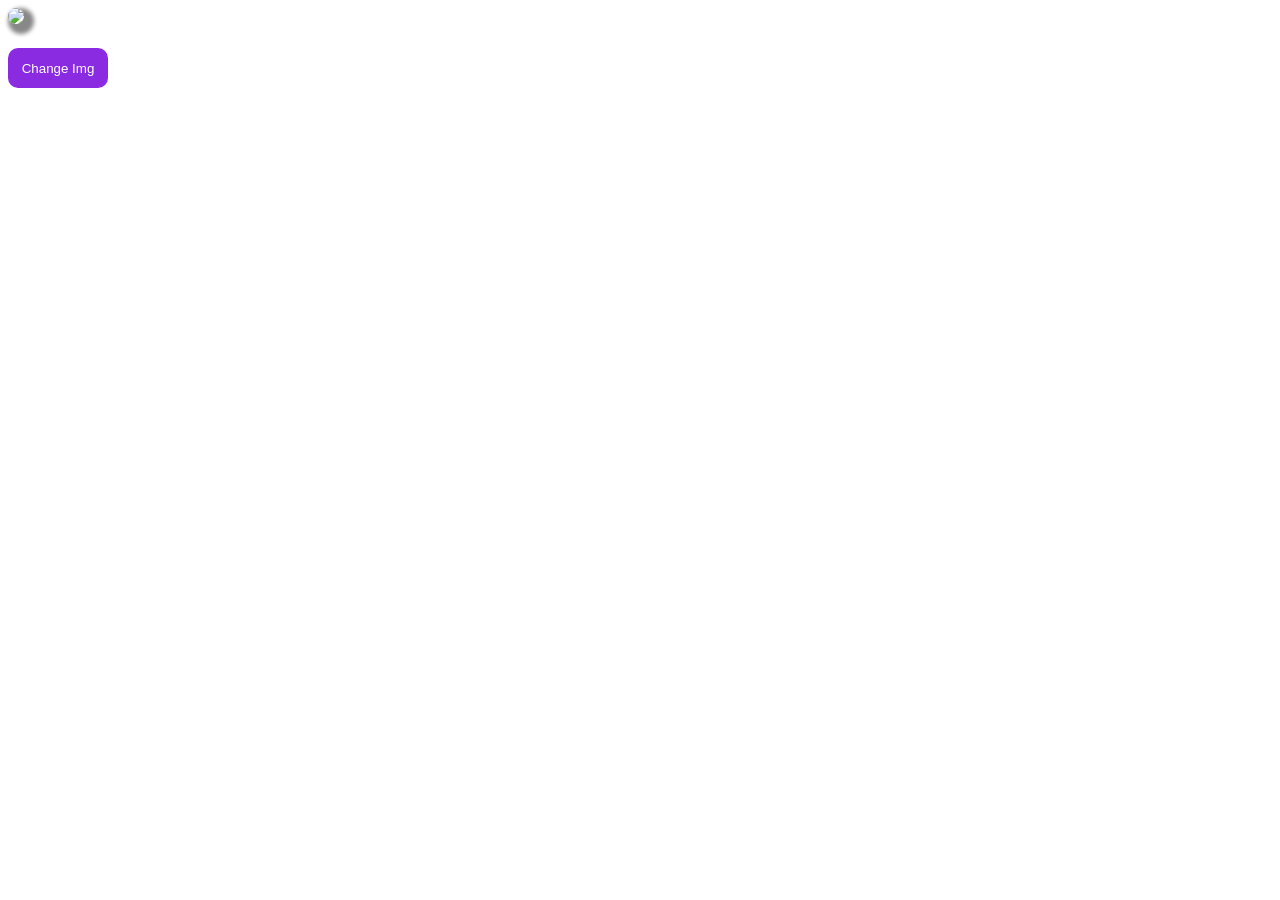
==== index.html @ 25853e82 "first commit" ====
<!DOCTYPE html>
<html lang="en">

<head>
    <meta charset="UTF-8">
    <meta http-equiv="X-UA-Compatible" content="IE=edge">
    <meta name="viewport" content="width=device-width, initial-scale=1.0">
    <title>Document</title>
    <link rel="stylesheet" href="./css/main.css">
</head>

<body>

    <img src="#" id="img">
    <button onclick="changeImg()">Change Img</button>

    <script src="./js/main.js"></script>
</body>

</html>
---- css/main.css ----
img{
    border-radius: 20px;
    box-shadow: 5px 5px 4px 5px #888888;
    transition: 1s;
}
img:hover{
    box-shadow: 6px 6px 4px 6px #888888;
    transform:scale(0.9,0.9)
}
button{
    display: block;
    background-color: blueviolet;
    height: 40px;
    width: 100px;
    border-radius: 10px;
    border: none;
    color: white;
    margin-top: 20px;
    transition: 1s;
}
button:hover{
    box-shadow: 1px 1px 0.5px 1px #888888;
}
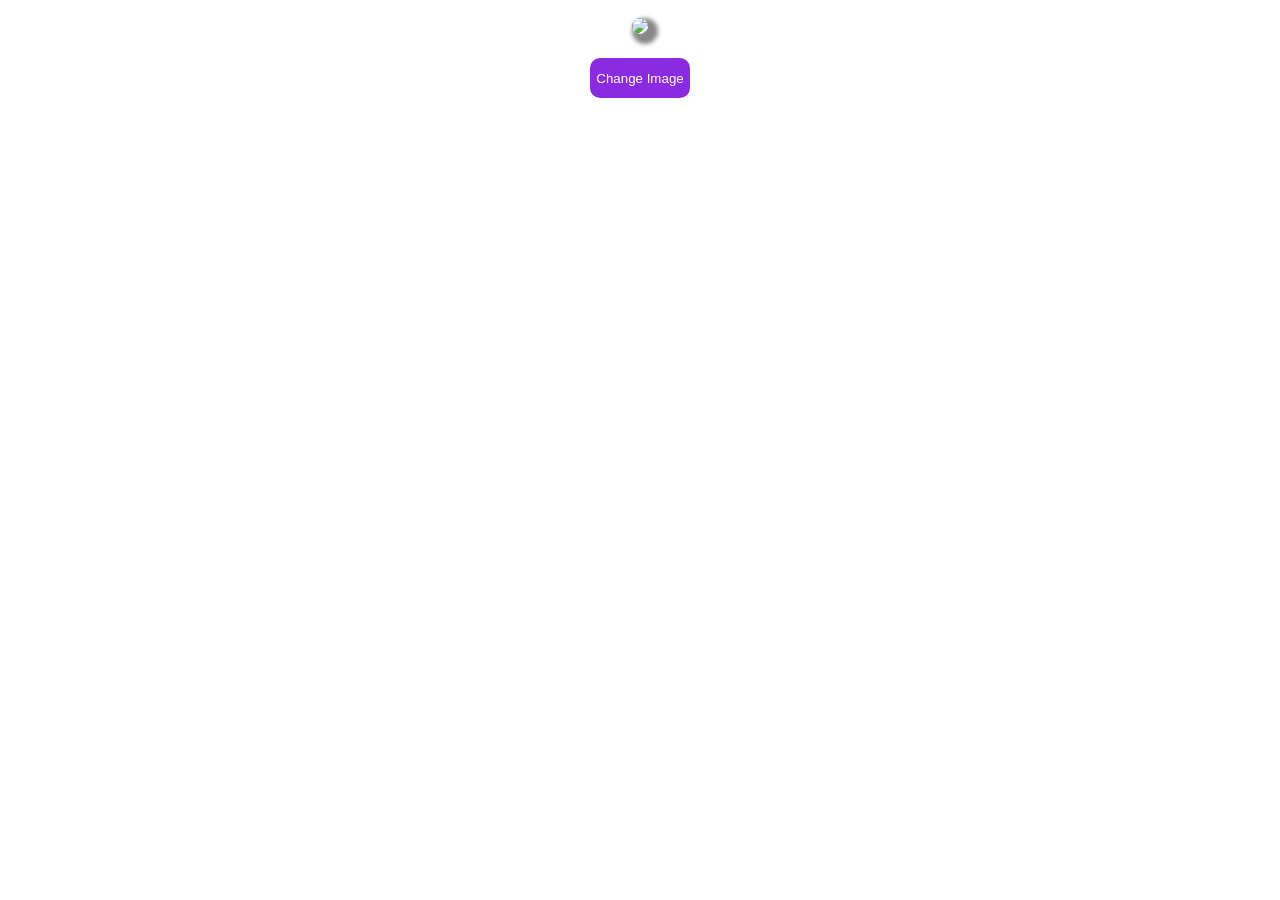
==== commit a3258a9f: "added few colors surround of the div" ====
--- a/index.html
+++ b/index.html
@@ -10,10 +10,11 @@
 </head>
 
 <body>
+    <div id="body" class="bodyClass">
 
-    <img src="#" id="img">
-    <button onclick="changeImg()">Change Img</button>
-
+        <img src="#" id="img">
+        <button onclick="changeImg()">Change Image</button>
+    </div>
     <script src="./js/main.js"></script>
 </body>
 
--- a/css/main.css
+++ b/css/main.css
@@ -1,13 +1,22 @@
-img{
+.bodyClass {
+    width: 50%;
+    text-align: center;
+    margin: 0 auto;
+    padding: 10px;
+    border-radius: 10px;
+}
+img {
     border-radius: 20px;
     box-shadow: 5px 5px 4px 5px #888888;
     transition: 1s;
 }
-img:hover{
+
+img:hover {
     box-shadow: 6px 6px 4px 6px #888888;
-    transform:scale(0.9,0.9)
+    transform: scale(0.9, 0.9)
 }
-button{
+
+button {
     display: block;
     background-color: blueviolet;
     height: 40px;
@@ -15,9 +24,21 @@
     border-radius: 10px;
     border: none;
     color: white;
-    margin-top: 20px;
     transition: 1s;
+    margin: 20px auto;
+    text-align: center;
 }
-button:hover{
+
+button:hover {
     box-shadow: 1px 1px 0.5px 1px #888888;
+}
+
+@media (max-width:700px){
+    .bodyClass {
+        width: 70%;
+        text-align: center;
+        margin: 0 auto;
+        padding: 10px;
+        border-radius: 10px;
+    }
 }
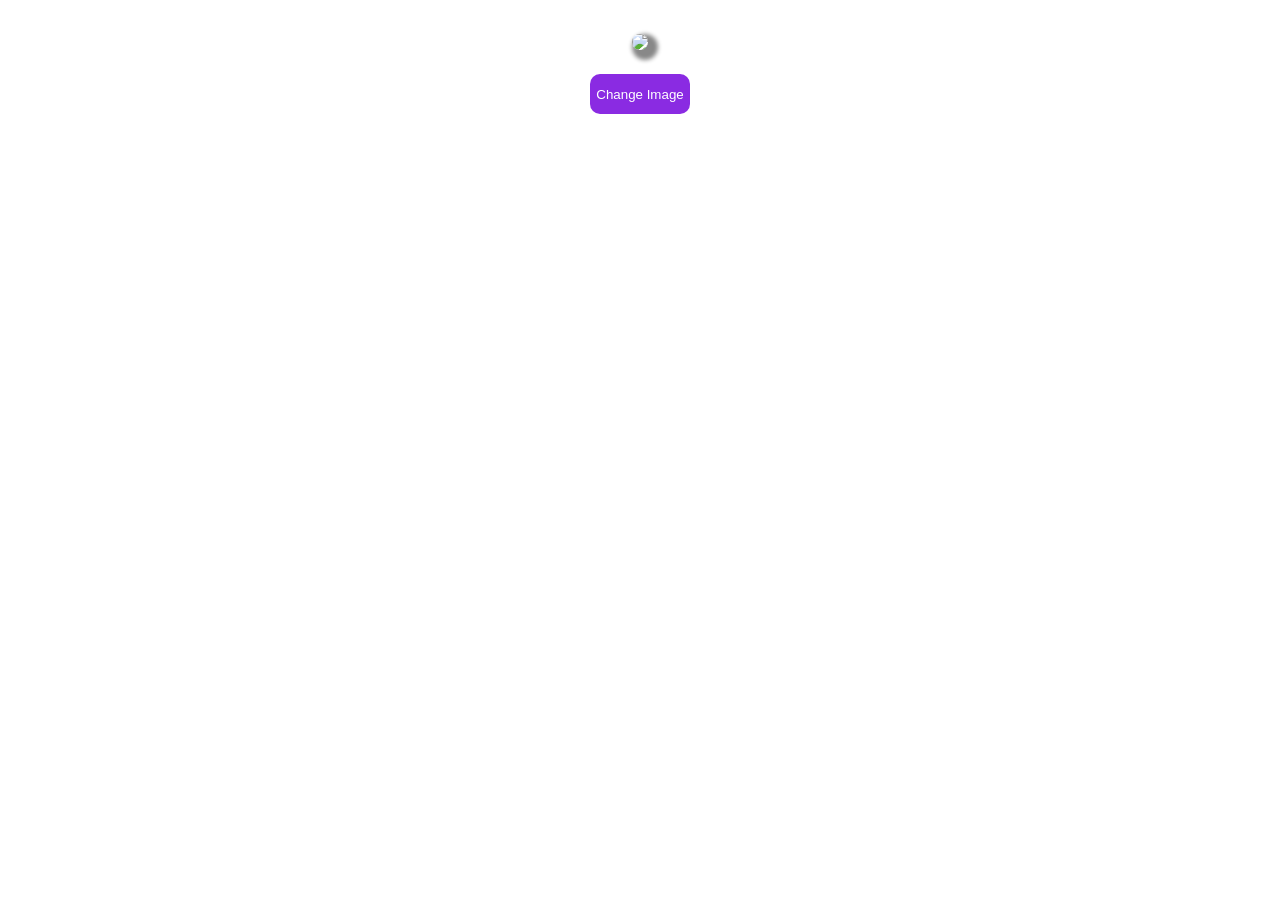
==== commit 450edbad: "added few fun content in js" ====
--- a/index.html
+++ b/index.html
@@ -11,8 +11,8 @@
 
 <body>
     <div id="body" class="bodyClass">
-
-        <img src="#" id="img">
+        <p id="para"></p>
+        <img src="#" id="img" onclick="changeContent()">
         <button onclick="changeImg()">Change Image</button>
     </div>
     <script src="./js/main.js"></script>
--- a/css/main.css
+++ b/css/main.css
@@ -4,6 +4,7 @@
     margin: 0 auto;
     padding: 10px;
     border-radius: 10px;
+    color: white;
 }
 img {
     border-radius: 20px;
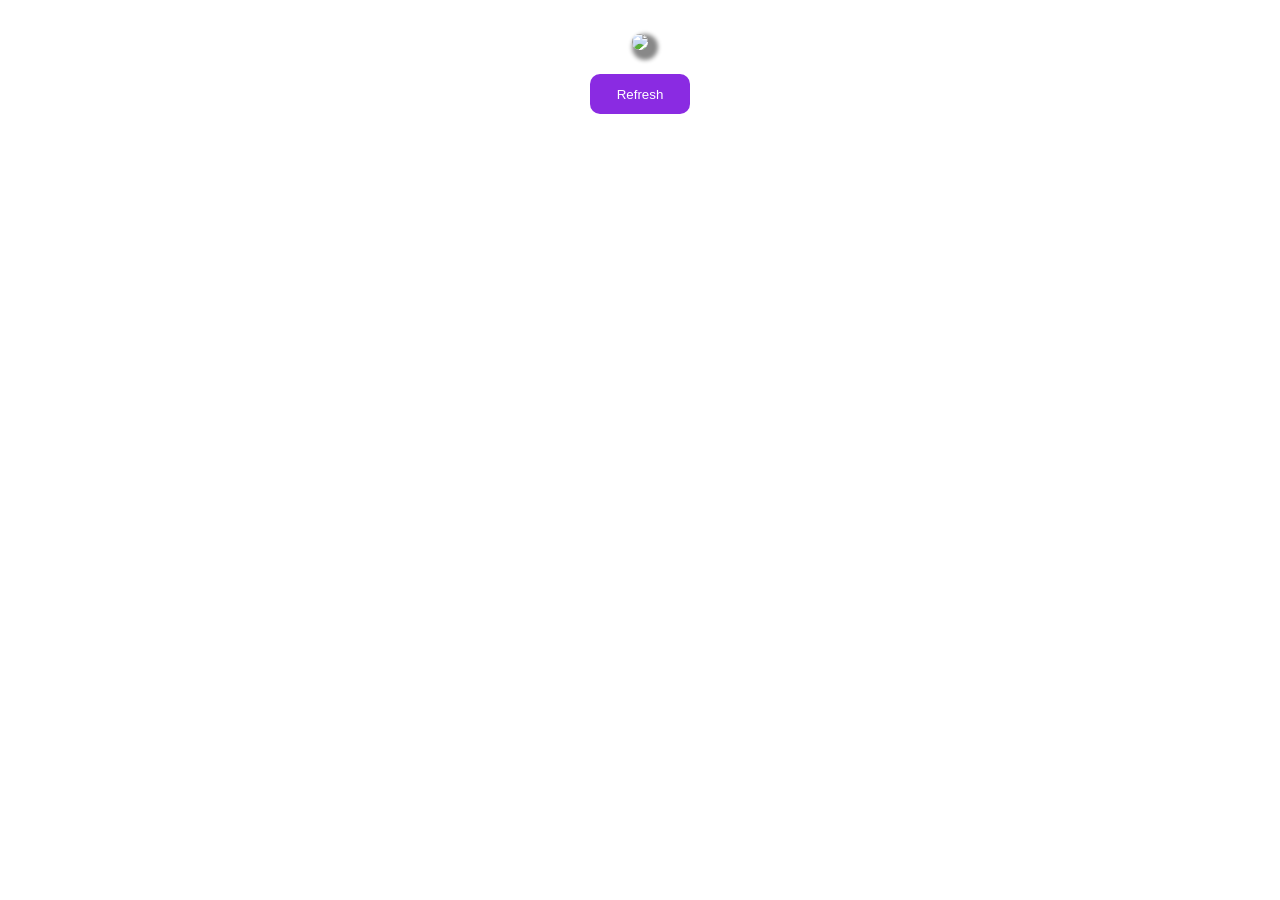
==== commit 188315ea: "I added the set Interval with clear Interval using if else condition" ====
--- a/index.html
+++ b/index.html
@@ -13,9 +13,10 @@
     <div id="body" class="bodyClass">
         <p id="para"></p>
         <img src="#" id="img" onclick="changeContent()">
-        <button onclick="changeImg()">Change Image</button>
+        <button class="button button1" onclick="changeImg()">Refresh</button>
     </div>
-    <script src="./js/main.js"></script>
+    <!-- <script src="./js/main.js"></script> -->
+    <script src="./js/timeSet.js"></script>
 </body>
 
 </html>
--- a/css/main.css
+++ b/css/main.css
@@ -6,6 +6,7 @@
     border-radius: 10px;
     color: white;
 }
+
 img {
     border-radius: 20px;
     box-shadow: 5px 5px 4px 5px #888888;
@@ -17,9 +18,8 @@
     transform: scale(0.9, 0.9)
 }
 
-button {
+.button {
     display: block;
-    background-color: blueviolet;
     height: 40px;
     width: 100px;
     border-radius: 10px;
@@ -30,11 +30,65 @@
     text-align: center;
 }
 
+.button1 {
+    background-color: blueviolet;
+    transition: 1s;
+}
+
+.button2 {
+    background-color: royalblue;
+    transition: 1s;
+}
+
+.button3 {
+    background-color: red;
+    transition: 1s;
+}
+
+.button4 {
+    background-color: salmon;
+    transition: 1s;
+}
+
+.button5 {
+    background-color: skyblue;
+    transition: 1s;
+}
+
+.button6 {
+    background-color: tan;
+    transition: 1s;
+}
+
+.button7 {
+    background-color: sienna;
+    transition: 1s;
+}
+
+.button8 {
+    background-color: palevioletred;
+    transition: 1s;
+}
+
+.button9 {
+    background-color: rebeccapurple;
+    transition: 1s;
+}
+
+.button10 {
+    background-color: tomato;
+    transition: 1s;
+}
+
+
+
+
+
 button:hover {
     box-shadow: 1px 1px 0.5px 1px #888888;
 }
 
-@media (max-width:700px){
+@media (max-width:700px) {
     .bodyClass {
         width: 70%;
         text-align: center;
